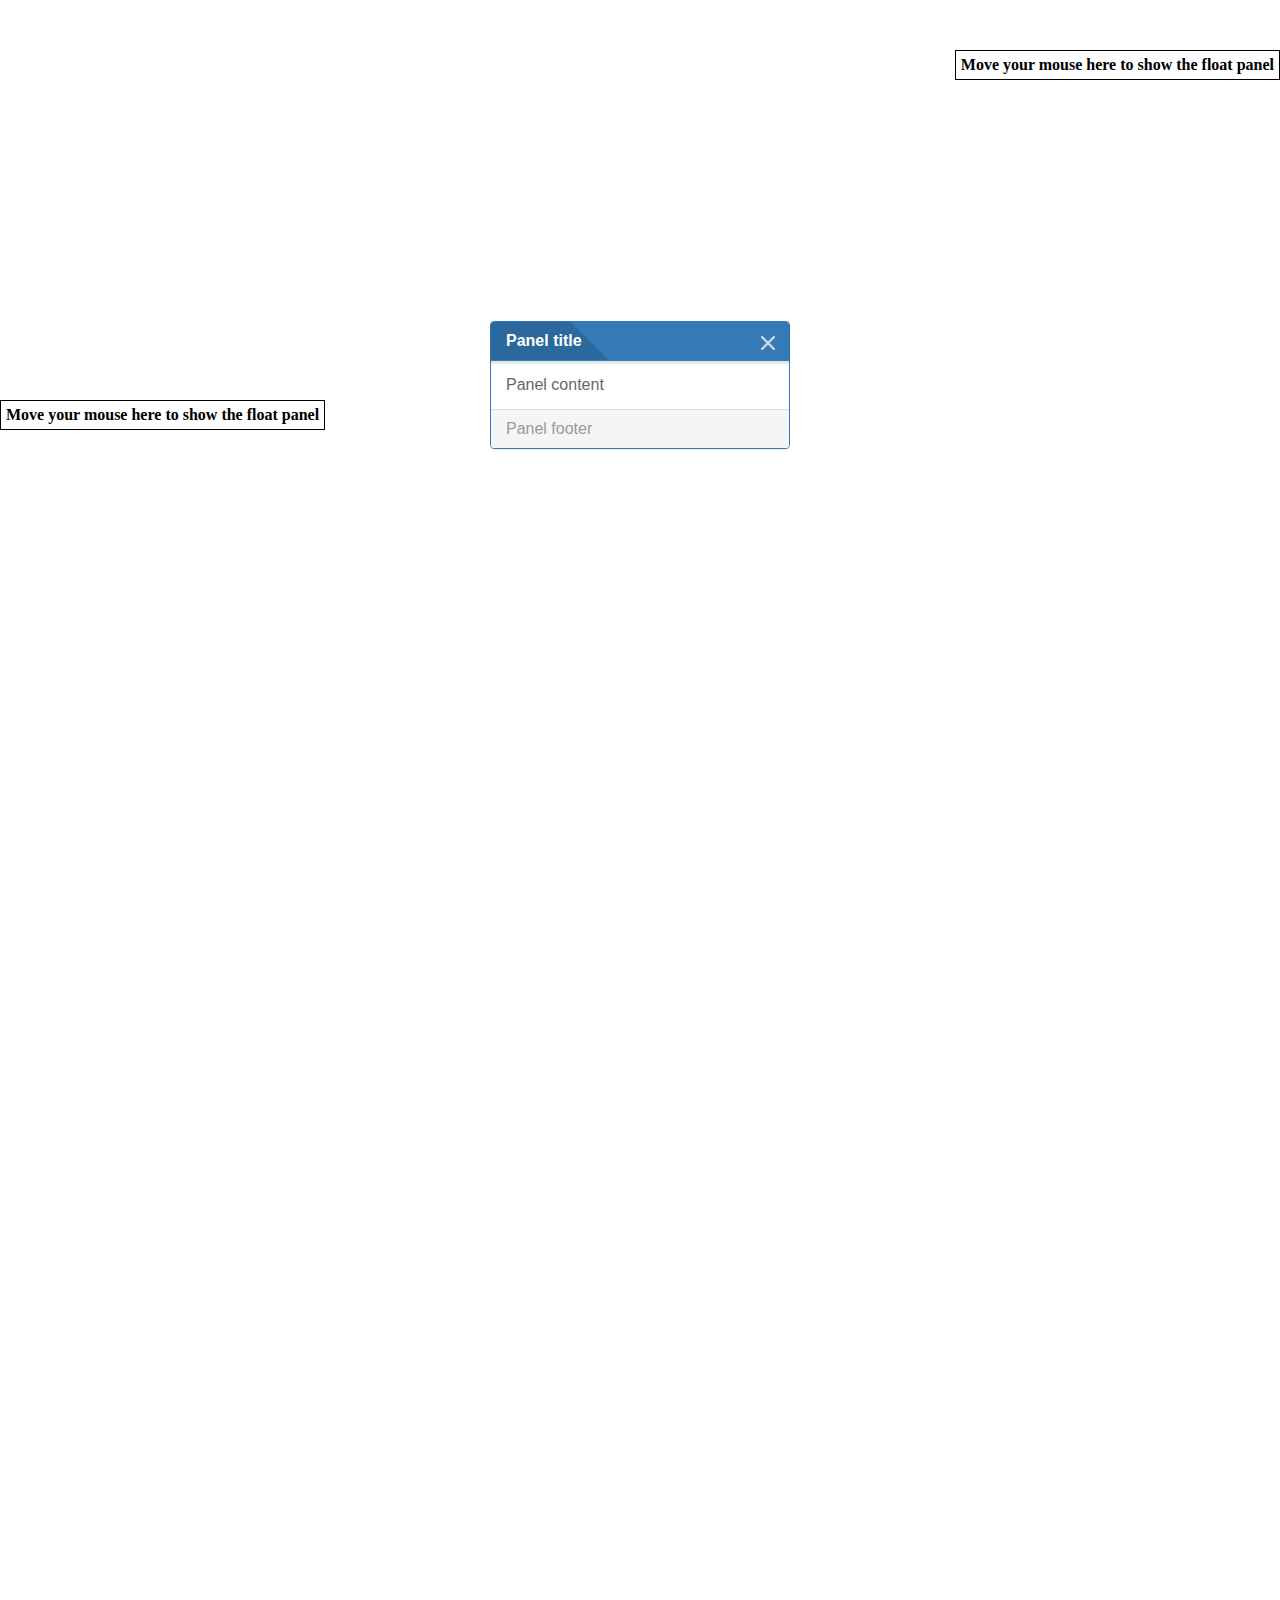
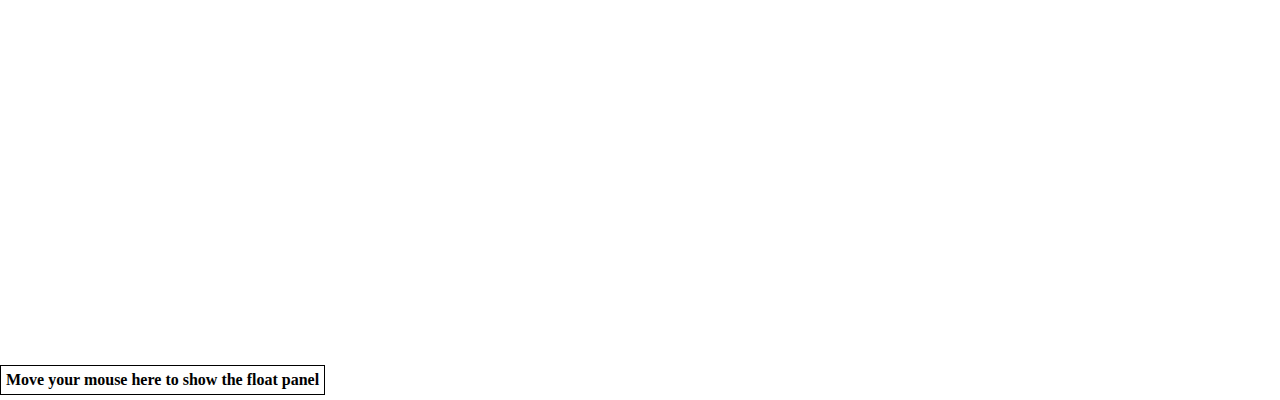
==== floatPanel.html @ 60e352b1 "Initial commit" ====
<!DOCTYPE html>
<html>

<head>
    <meta charset="utf-8">
    <title>floatPanel</title>
    <!-- <meta name="viewport" content="width=device-width, user-scalable=no, initial-scale=1.0, maximum-scale=1.0, minimum-scale=1.0" /> -->
    <!-- <link rel="stylesheet" type="text/css" href="css/font-awesome.min.css" /> -->
    <link rel="stylesheet" type="text/css" href="css/floatPanel.css" />
    <script type="text/javascript" src="js/jquery-3.1.1.min.js"></script>
    <script src="js/floatPanel.js" type="text/javascript"></script>
    <style type="text/css">
        * {
            margin: 0;
            padding: 0;
            list-style: none;
        }

        html,
        body {
            min-height: 100%;
        }

        body::before {
            content: " ";
            display: table;
            height: 0;
            width: 0;
            visibility: hidden;
        }

        .show-box {
            border: 1px solid #000;
            display: inline-block;
            padding: 5px;
            cursor: pointer;
            position: absolute;
        }
    </style>
    <script>
        //获取页面视区宽高
        function pageSize_Print() {
            var winW = document.documentElement.clientWidth;
            var winH = document.documentElement.clientHeight;
            console.log(winW + ' * ' + winH);
            return {
                winW: winW,
                winH: winH
            };
        }
        //页面文档载入完成事件
        document.addEventListener('DOMContentLoaded', function (event) {
            pageSize_Print();
        })

        //窗口大小变化事件
        window.addEventListener('resize', function (event) {
            pageSize_Print();

        })
    </script>
</head>

<body>
    <div class="outer-container" style="width: 120%; height:2000px;">
        <div id="aaa"></div>
        <div class="show-box" style="top:400px; left:0;">
            <h4 style="text-align:center; font-size:16px; margin:0;">Move your mouse here to show the float panel</h4>
        </div>
        <div class="show-box" style="top:50px; right:0;">
            <h4 style="text-align:center; font-size:16px; margin:0;">Move your mouse here to show the float panel</h4>
        </div>
        <div class="show-box" style="bottom:5px; left:0;">
            <h4 style="text-align:center; font-size:16px; margin:0;">Move your mouse here to show the float panel</h4>
        </div>

    </div>
    <!-- <div class="floatPanel-backdrop"></div>
    <div class="floatPanel active" id="floatPanel">
        <button aria-label="关闭" type="button" class="Button close-button Button-plain">
            <svg class="closeIcon" fill="currentColor" viewBox="0 0 24 24" width="30" height="30">
                <path d="M13.486 12l5.208-5.207a1.048 1.048 0 0 0-.006-1.483 1.046 1.046 0 0 0-1.482-.005L12 10.514 6.793 5.305a1.048 1.048 0 0 0-1.483.005 1.046 1.046 0 0 0-.005 1.483L10.514 12l-5.208 5.207a1.048 1.048 0 0 0 .006 1.483 1.046 1.046 0 0 0 1.482.005L12 13.486l5.207 5.208a1.048 1.048 0 0 0 1.483-.006 1.046 1.046 0 0 0 .005-1.482L13.486 12z"
                    fill-rule="evenodd"></path>
            </svg>
        </button>
        <div class="panel panel-primary">
            <div class="panel-header">
                <h3 class="panel-title">Panel title</h3>
            </div>
            <div class="panel-body">
                Panel content
                <ul>
                    <li>
                        list-item
                    </li>
                    <li>
                        list-item
                    </li>
                    <li>
                        list-item
                    </li>
                </ul>
            </div>
            <div class="panel-footer">
                Panel footer
            </div>
        </div>
        <div class="floatPanel-space"></div>
    </div> -->


    <script>
        jQuery(document).ready(function ($) {
            $('.outer-container').css({'min-height':document.documentElement.clientHeight,});
        })
    </script>
    <script>
        var panel = null;
        var panel2 = null;
        var count = 0;
        jQuery(document).ready(function ($) {

            var config = {
                width: 300,
                header: {
                    enabled: true,
                    content: "这是标题,count=" + count,
                },
                footer: {
                    enabled: false,
                    content: "这是脚注",
                },
                body: {
                    enabled: true,
                    content: "这是脚注",
                },
                closeBtn: true,
                backDrop: true,
            }

            //创建panel框架
            panel = floatPanel('panel');

            //创建panel框架
            panel2 = floatPanel('panel2').set({
                closeBtn: true,
            }).show();
            panel2.mouseenter(function(event){
                    console.log(event)
                });
            $('.show-box').on('mouseenter', function (event) {
                // console.log(event)
                panel.set({
                    width:500,
                    header: {
                        content: "这是标题,count=",
                    },
                    body: {
                        content: "<div style='height:180px'>这是内容</div>"
                    },
                    // floatHeight: 0,
                    // spaceHeight: 10,
                });
                panel.show(event,function(){
                    // panel.top -= 50;
                });
            })
            $('.show-box').on('mouseleave', function (event) {
                panel.hide(event);
            })
            $(panel.node).on('mouseleave', function (event) {
                panel.hide();
            })
        })
    </script>
</body>

</html>
---- css/floatPanel.css ----
/* 通用样式 Start */
body {
    position: relative;
}
.clearfloat::after {
    content: "";
    display: block;
    width: 0;
    height: 0;
    visibility: hidden;
    clear: both;
}
.floatPanel * {
    margin: 0;
    padding: 0;
    list-style: none;
    font-family: PingFang SC, Hiragino Sans GB, Microsoft YaHei, Helvetica Neue, Helvetica, Noto Sans CJK SC, WenQuanYi Micro Hei, Arial, sans-serif;
    box-sizing: border-box;
}
.floatPanel a {
    text-decoration: none;
}
.floatPanel input {
    outline: none;
}
/* 通用样式 End */

/* 遮罩 */
.floatPanel-backdrop {
    background-color: rgba(26, 26, 26, .65);
    position: fixed;
    top: 0;
    left: 0;
    bottom: 0;
    right: 0;
    z-index: 998;
    overflow-x:hidden;
    overflow-y:auto;
    display: flex;
    justify-content: center;
    flex-direction: column;
    -webkit-box-orient: vertical;
    -webkit-box-direction: normal;
    -webkit-box-pack: center;
    transition: opacity .3s ease-out;
    transition: background-color .3s ease-out;
}

/*floatPanel样式*/
.floatPanel{
    display: none;
    position:absolute;
    top: 100px;
    left: 100px;
    z-index:999;
    /* transition: all .3s;
    -ms-transition: all .3s;
    -webkit-transition: all .3s; */
    transition: opacity .5s;
    -ms-transition: opacity .5s;
    -webkit-transition: opacity .5s;
}
.floatPanel.active{
    display: block;
}
.floatPanel::before{
    content:" ";
    display: table;
    width: 0;
    height: 0;
    padding: 0;
    margin: 0;
    background: none;
    background-color: transparent;
    visibility: hidden;
}
/* .floatPanel::after{
    content:"";
    display:block;
    width: 100%;
    height: 5px;
    padding: 0;
    margin: 0;
    visibility: hidden;
    background: none;
    background-color: transparent;
    clear:both;
} */
.floatPanel .hide{
    display:none;
}
.floatPanel.invisible{
    opacity:0;
}
.floatPanel-space{
    display:block;
    width: 100%;
    height: 0px;
    padding:0;
    margin: 0;
    outline:none;
    border:none;
    background: none;
    background-color: transparent;
}


/*panel主样式*/
.floatPanel .panel {
    margin-bottom: 0;
    background-color: #fff;
    border: 1px solid transparent;
    border-radius: 4px;
    -webkit-box-shadow: 0 1px 1px rgba(0, 0, 0, .05);
    box-shadow: 0 1px 1px rgba(0, 0, 0, .05);
    height:auto;
    width: 300px;
}
.floatPanel .panel-header {
    padding: 10px 15px;
    border-bottom: 1px solid transparent;
    border-top-left-radius: 3px;
    border-top-right-radius: 3px;
    box-shadow: 0px 2px 2px 1px rgba(0, 0, 0, .1);
}
.floatPanel .panel-title {
    margin-top: 0;
    margin-bottom: 0;
    font-size: 16px;
    color: #fff;
    overflow:hidden;
}
.floatPanel .panel-body {
    padding: 15px;
    color:#666;
    overflow:hidden;
}
.floatPanel .panel-body::after,
.floatPanel .panel-body::before,
    {
    display: table;
    content: " ";
    width: 0;
    height: 0;
    padding: 0;
    margin: 0;
    background: none;
    background-color: transparent;
    visibility: hidden;
}
.floatPanel .panel-footer {
    padding: 10px 15px;
    background-color: #f5f5f5;
    border-top: 1px solid #ddd;
    border-bottom-right-radius: 3px;
    border-bottom-left-radius: 3px;
    color:#999;
    overflow:hidden;
}

/*closeBtn*/
.floatPanel .Button {
    display: inline-block;
    padding: 0 16px;
    font-size: 14px;
    line-height: 32px;
    color: #8590a6;
    text-align: center;
    cursor: pointer;
    background: none;
    border: 1px solid;
    border-radius: 3px;
    outline:none;
}
.floatPanel .Button-plain {
    height: auto;
    padding: 5px;
    line-height: inherit;
    background-color: transparent;
    border: none;
    border-radius: 0;
}
.floatPanel .close-button {
    position: absolute;
    top: 5px;
    right: 5px;
}
.floatPanel .closeIcon {
    vertical-align: middle;
    fill: #ddd;
}
.floatPanel .closeIcon:hover {
    fill: #fff;
}


/*panel情景样式*/
.floatPanel .panel-blue {
    border-color: #337ab7;
}
.floatPanel .panel-blue>.panel-header {
    color: #fff;
    background-color: #337ab7;
    border-color: #337ab7;
    background-image:linear-gradient(45deg, 
        rgba(0, 0, 0, 0.15) 35%, 
        transparent 35%, transparent);
    /* background-size:80px 80px; */
}
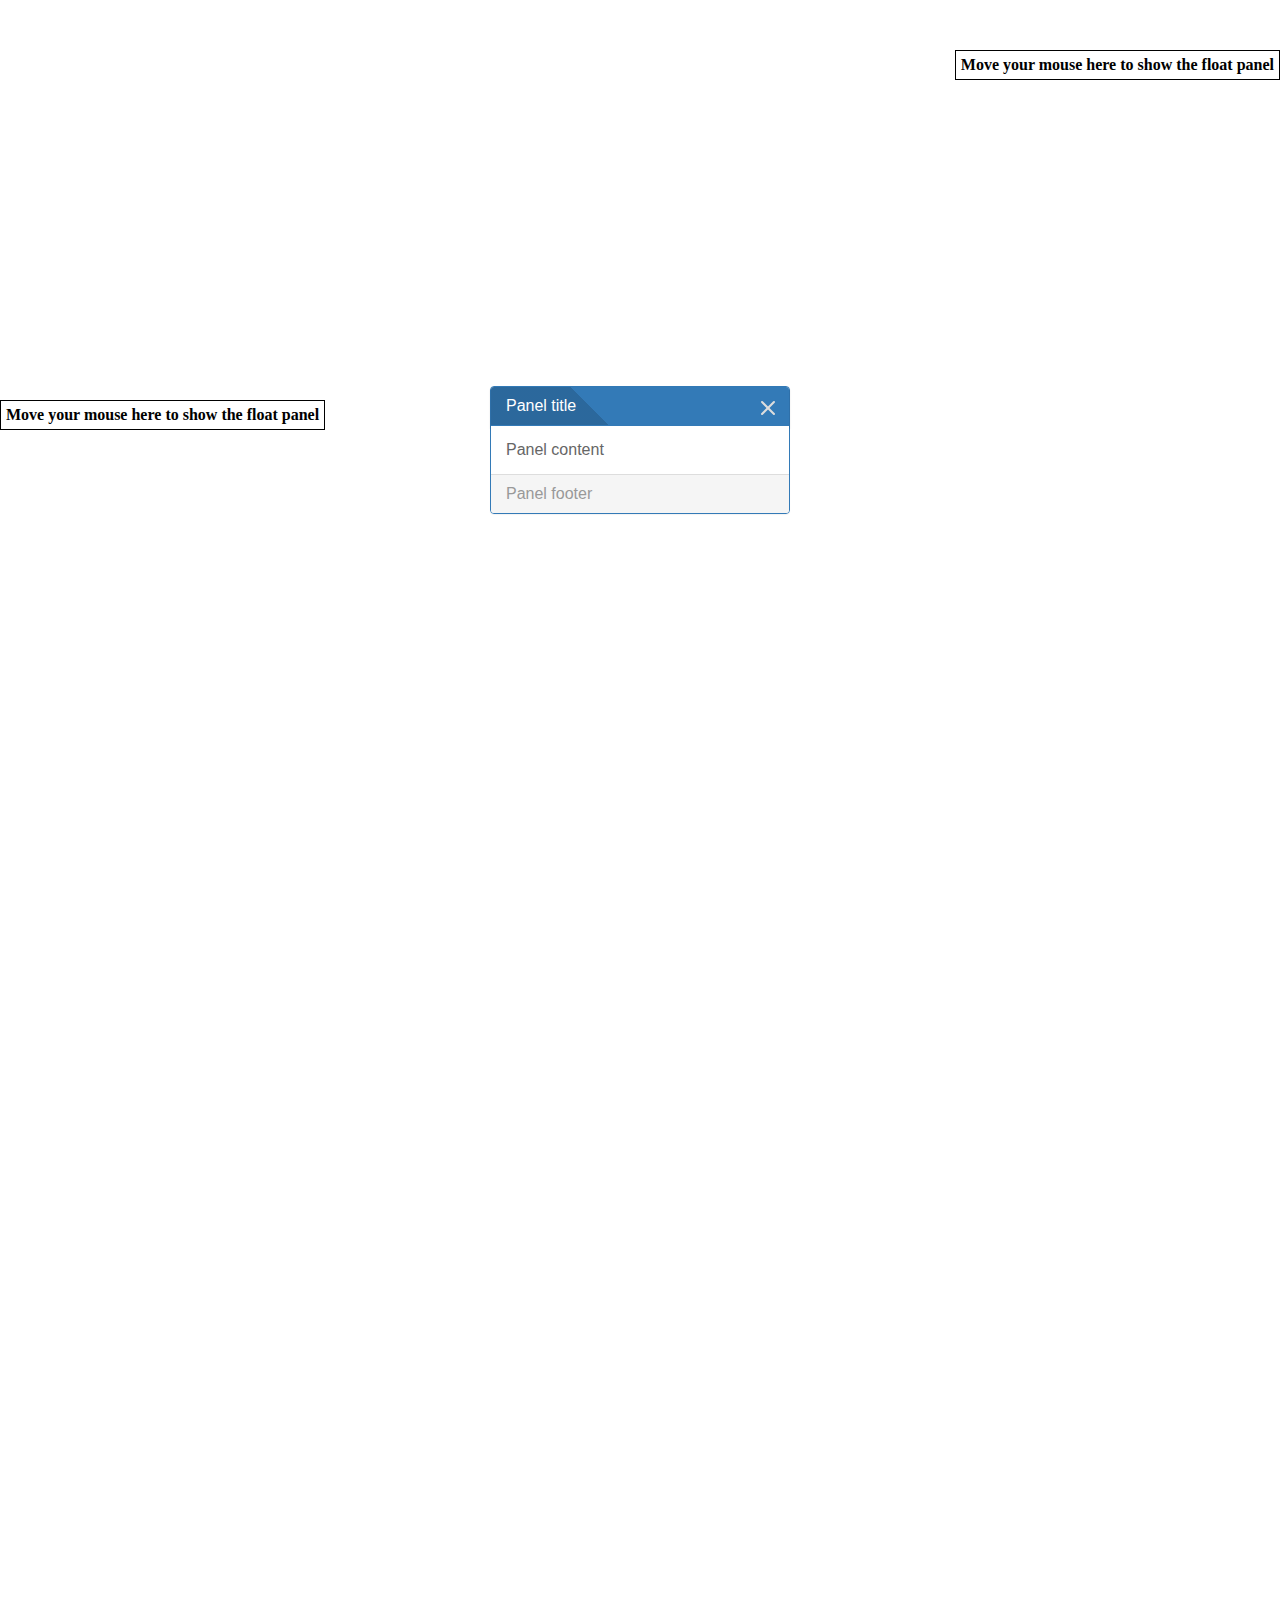
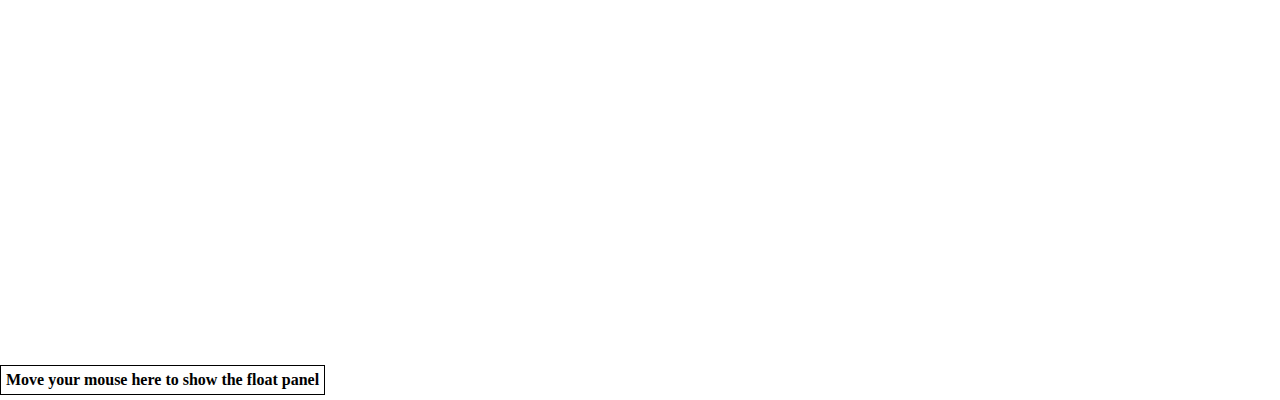
==== commit 7461e7f1: "improving" ====
--- a/floatPanel.html
+++ b/floatPanel.html
@@ -58,6 +58,41 @@
             pageSize_Print();
 
         })
+        /* var a = {
+            a:'a1',
+            b:{
+                b1:'b1',
+                b2:'b2',
+            },
+            d:[1,2,3,4,5],
+            e:undefined,
+            f:null,
+            g:NaN,
+        }
+        var c = {
+            a:'ac',
+            b:{
+                b1:'cb1',
+                b3:'bc3',
+            },
+            c:'c1',
+        }
+        function deepClone(target,source){
+            if(source != null){
+                for(var key in source){
+                    if(source.hasOwnProperty(key)){
+                        if(Array.isArray(source[key])){
+                            target[key] = [];
+                        }else if(source[key] === null){
+                            target[key] = null;
+                            continue;
+                        }
+                        target[key] = typeof source[key] === 'object' ? deepClone(target[key], source[key]) : source[key];
+                    }
+                }
+                return target;
+            }
+        } */
     </script>
 </head>
 
@@ -117,7 +152,11 @@
     <script>
         var panel = null;
         var panel2 = null;
+        var  p = null;
         var count = 0;
+        function p2me(event){
+            console.log(event);
+        }
         jQuery(document).ready(function ($) {
 
             var config = {
@@ -139,15 +178,14 @@
             }
 
             //创建panel框架
-            panel = floatPanel('panel');
+            panel = FloatPanel('panel');
 
             //创建panel框架
-            panel2 = floatPanel('panel2').set({
+            panel2 = FloatPanel('panel2').set({
                 closeBtn: true,
-            }).show();
-            panel2.mouseenter(function(event){
-                    console.log(event)
-                });
+            });
+            
+            panel2.mouseenter(p2me);
             $('.show-box').on('mouseenter', function (event) {
                 // console.log(event)
                 panel.set({
@@ -158,7 +196,7 @@
                     body: {
                         content: "<div style='height:180px'>这是内容</div>"
                     },
-                    // floatHeight: 0,
+                    floatHeight: 20,
                     // spaceHeight: 10,
                 });
                 panel.show(event,function(){
@@ -171,6 +209,8 @@
             $(panel.node).on('mouseleave', function (event) {
                 panel.hide();
             })
+
+            p = FloatPanel('p').show();
         })
     </script>
 </body>
--- a/css/floatPanel.css
+++ b/css/floatPanel.css
@@ -42,8 +42,8 @@
     -webkit-box-orient: vertical;
     -webkit-box-direction: normal;
     -webkit-box-pack: center;
-    transition: opacity .3s ease-out;
-    transition: background-color .3s ease-out;
+    transition: opacity .3s ease-out, background-color .3s ease-out;
+    -ms-transition: opacity .3s ease-out, background-color .3s ease-out;
 }
 
 /*floatPanel样式*/
@@ -58,7 +58,6 @@
     -webkit-transition: all .3s; */
     transition: opacity .5s;
     -ms-transition: opacity .5s;
-    -webkit-transition: opacity .5s;
 }
 .floatPanel.active{
     display: block;
@@ -108,7 +107,7 @@
 /*panel主样式*/
 .floatPanel .panel {
     margin-bottom: 0;
-    background-color: #fff;
+    /* background-color: #fff; */
     border: 1px solid transparent;
     border-radius: 4px;
     -webkit-box-shadow: 0 1px 1px rgba(0, 0, 0, .05);
@@ -134,6 +133,7 @@
     padding: 15px;
     color:#666;
     overflow:hidden;
+    background-color: #fff;
 }
 .floatPanel .panel-body::after,
 .floatPanel .panel-body::before,
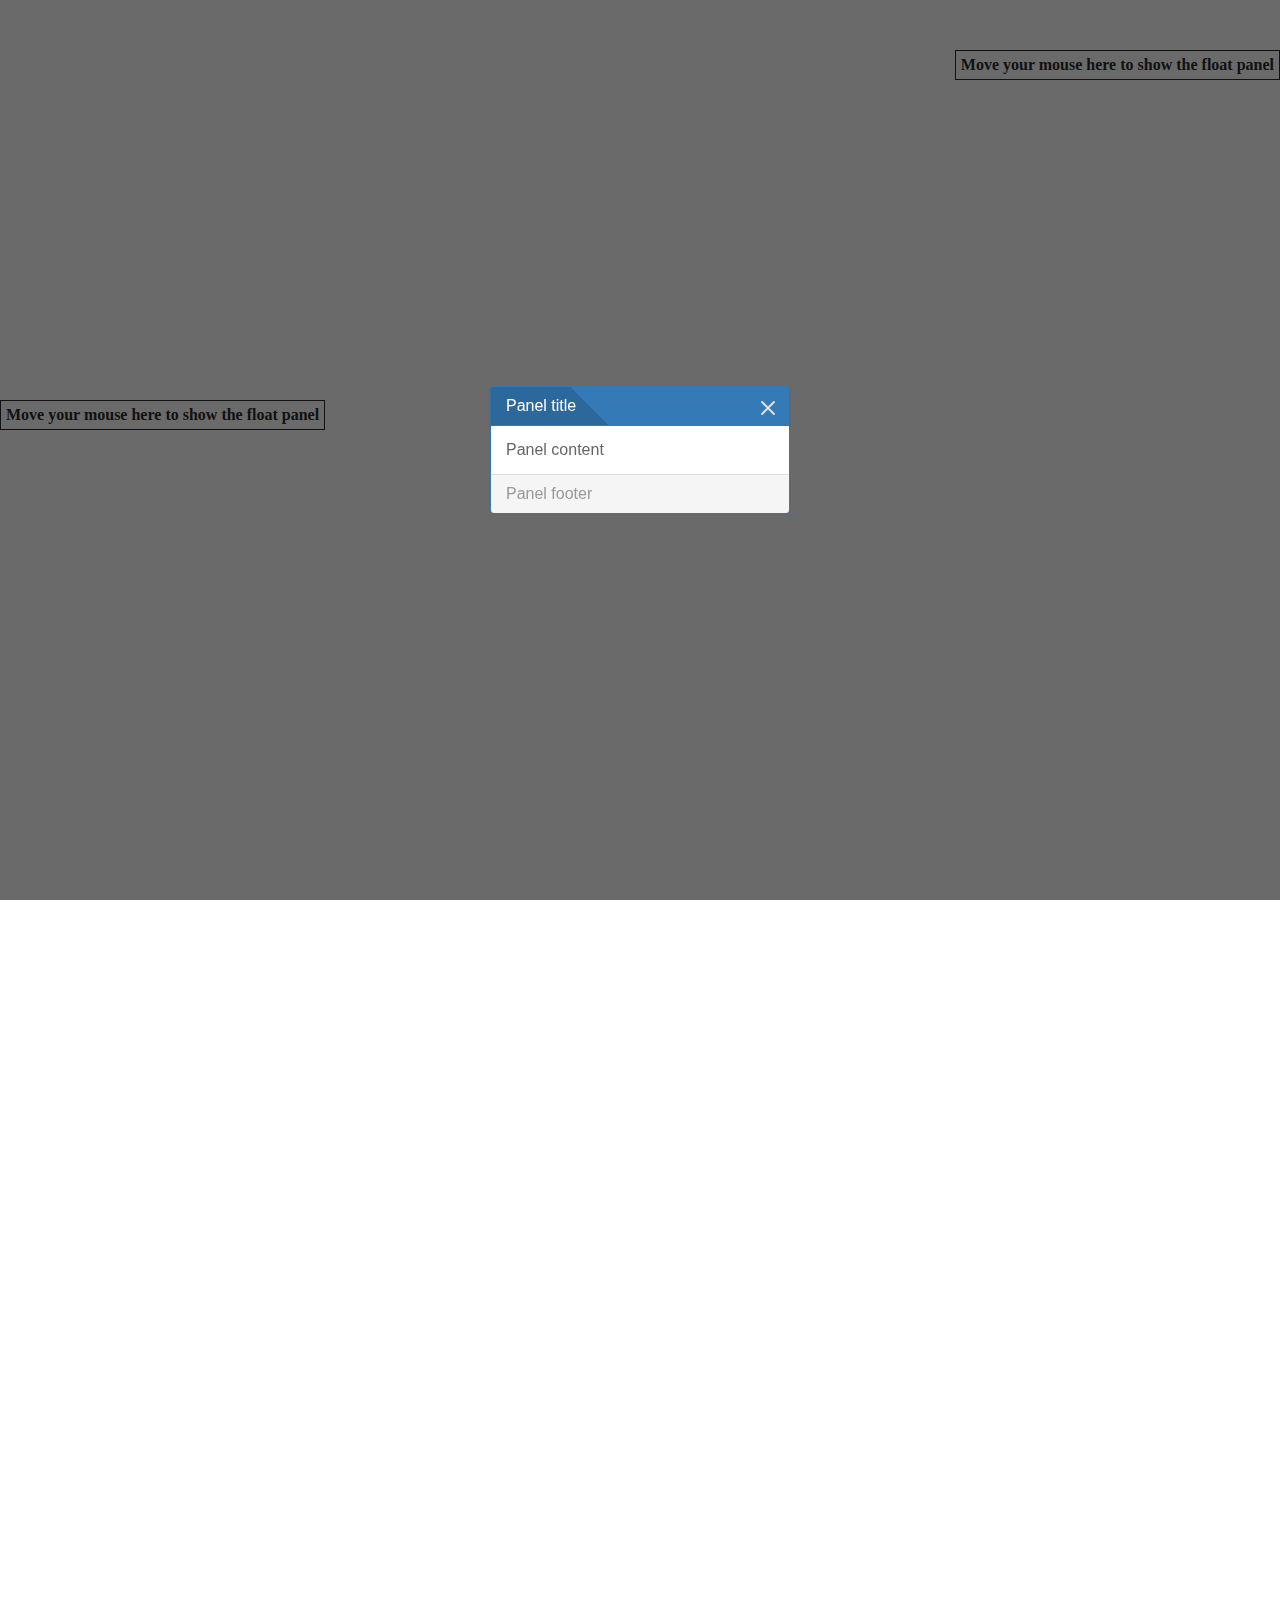
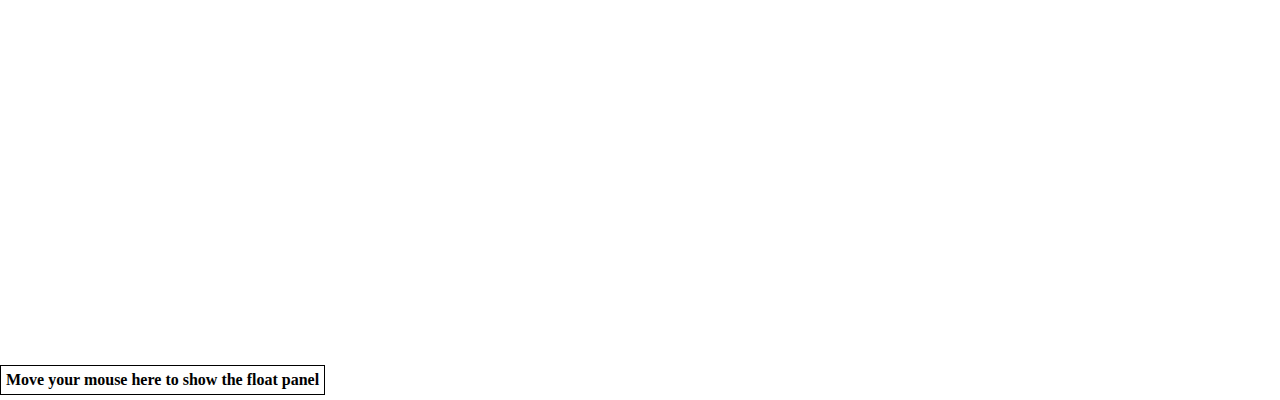
==== commit d3c7d943: "写readme,调整属性" ====
--- a/floatPanel.html
+++ b/floatPanel.html
@@ -97,7 +97,7 @@
 </head>
 
 <body>
-    <div class="outer-container" style="width: 120%; height:2000px;">
+    <div class="outer-container" style="width: 120%; height:2000px;" >
         <div id="aaa"></div>
         <div class="show-box" style="top:400px; left:0;">
             <h4 style="text-align:center; font-size:16px; margin:0;">Move your mouse here to show the float panel</h4>
@@ -178,7 +178,11 @@
             }
 
             //创建panel框架
-            panel = FloatPanel('panel');
+            panel = FloatPanel('panel').set({
+                width:500,
+                floatHeightInvolve: true,
+                floatHeight: 20,
+            });
 
             //创建panel框架
             panel2 = FloatPanel('panel2').set({
@@ -187,17 +191,14 @@
             
             panel2.mouseenter(p2me);
             $('.show-box').on('mouseenter', function (event) {
-                // console.log(event)
+                console.log(event)
                 panel.set({
-                    width:500,
                     header: {
                         content: "这是标题,count=",
                     },
                     body: {
                         content: "<div style='height:180px'>这是内容</div>"
                     },
-                    floatHeight: 20,
-                    // spaceHeight: 10,
                 });
                 panel.show(event,function(){
                     // panel.top -= 50;
@@ -210,7 +211,7 @@
                 panel.hide();
             })
 
-            p = FloatPanel('p').show();
+            p = FloatPanel('p',{backDrop:true}).show();
         })
     </script>
 </body>
